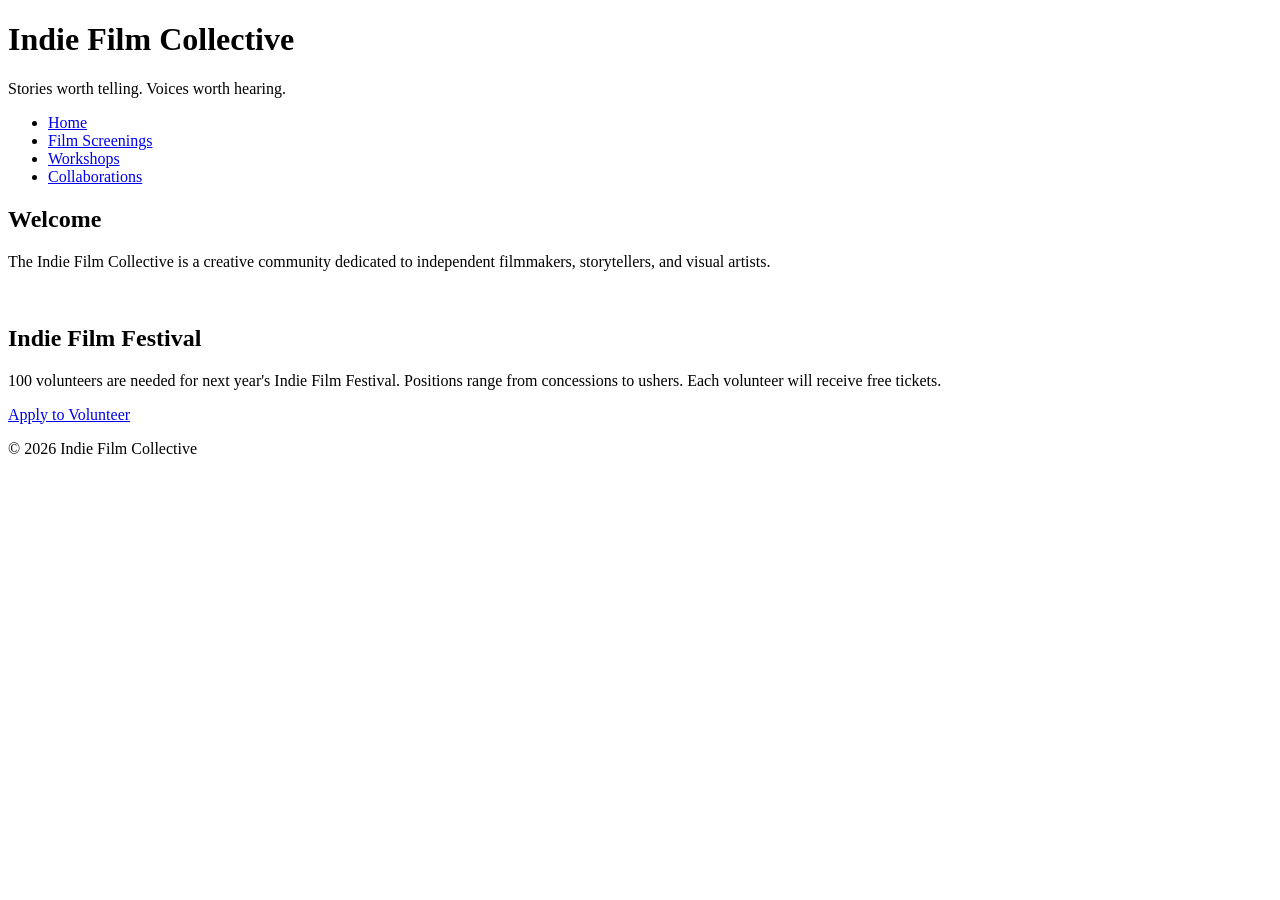
==== index.html @ 37472c64 "Created multi-page HTML architecture and moved content to each new page" ====
<!DOCTYPE html>
<html lang="en">
<head>
    <meta charset="UTF-8">
    <meta name="viewport" content="width=device-width, initial-scale=1.0">
    <title>Indie Film Collective</title>
    <link rel="stylesheet" href="styles.css">
</head>

<body>
<!-- Copy and paste this header in each new page -->
<header>
    <h1>Indie Film Collective</h1>
    <p>Stories worth telling. Voices worth hearing.</p>
</header>
<!-- Update these hrefs to relative links to their new pages and copy and paste in each new page -->
<nav>
    <ul>
        <li><a href="index.html">Home</a></li>
        <li><a href="screenings.html">Film Screenings</a></li>
        <li><a href="workshops.html">Workshops</a></li>
        <li><a href="collaborations.html">Collaborations</a></li>
    </ul>
</nav>
<main>
    <!-- This section stays on the homepage -->
    <section>
        <h2>Welcome</h2>
        <p>The Indie Film Collective is a creative community dedicated to independent filmmakers, storytellers, and visual artists.</p>
        <img src="images/filmmaker.jpg" width="500" alt="">
    </section>
</main>
<!--Copy this aside in each new page-->
<aside>
    <h2>Indie Film Festival</h2>
    <p>100 volunteers are needed for next year's Indie Film Festival. Positions range from concessions to ushers. Each volunteer will receive free tickets.</p>
    <a href="#">Apply to Volunteer</a>
</aside>
<!--Copy this footer in each new page-->
<footer>
    <p>&copy; 2026 Indie Film Collective</p>
</footer>
</body>
</html>
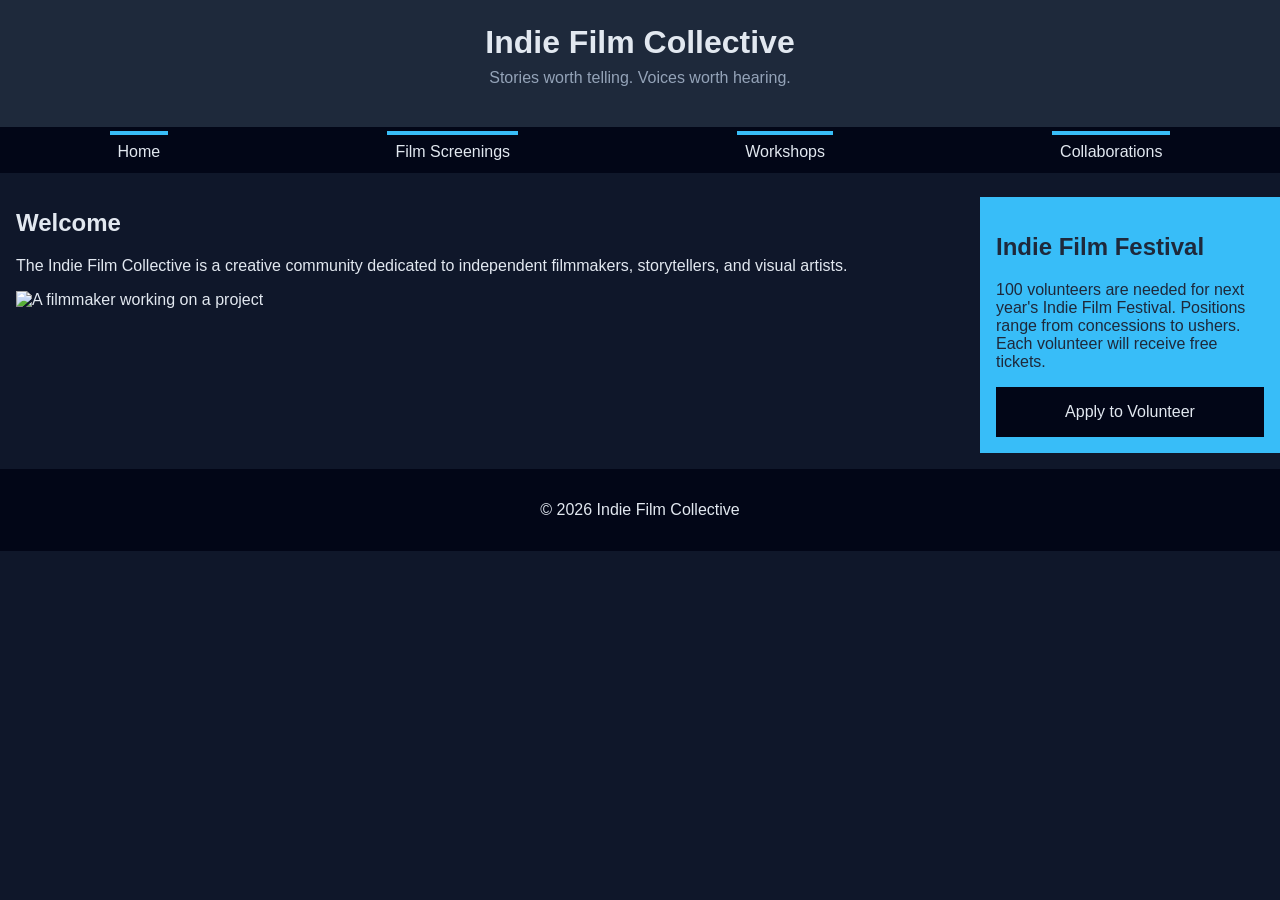
==== commit 2bc30925: "Final iteration for website" ====
--- a/index.html
+++ b/index.html
@@ -8,37 +8,32 @@
 </head>
 
 <body>
-<!-- Copy and paste this header in each new page -->
-<header>
-    <h1>Indie Film Collective</h1>
-    <p>Stories worth telling. Voices worth hearing.</p>
-</header>
-<!-- Update these hrefs to relative links to their new pages and copy and paste in each new page -->
-<nav>
-    <ul>
-        <li><a href="index.html">Home</a></li>
-        <li><a href="screenings.html">Film Screenings</a></li>
-        <li><a href="workshops.html">Workshops</a></li>
-        <li><a href="collaborations.html">Collaborations</a></li>
-    </ul>
-</nav>
-<main>
-    <!-- This section stays on the homepage -->
-    <section>
-        <h2>Welcome</h2>
-        <p>The Indie Film Collective is a creative community dedicated to independent filmmakers, storytellers, and visual artists.</p>
-        <img src="images/filmmaker.jpg" width="500" alt="">
-    </section>
-</main>
-<!--Copy this aside in each new page-->
-<aside>
-    <h2>Indie Film Festival</h2>
-    <p>100 volunteers are needed for next year's Indie Film Festival. Positions range from concessions to ushers. Each volunteer will receive free tickets.</p>
-    <a href="#">Apply to Volunteer</a>
-</aside>
-<!--Copy this footer in each new page-->
-<footer>
-    <p>&copy; 2026 Indie Film Collective</p>
-</footer>
+    <header>
+        <h1>Indie Film Collective</h1>
+        <p>Stories worth telling. Voices worth hearing.</p>
+    </header>
+    <nav>
+        <ul>
+            <li><a href="index.html">Home</a></li>
+            <li><a href="screenings.html">Film Screenings</a></li>
+            <li><a href="workshops.html">Workshops</a></li>
+            <li><a href="collaborations.html">Collaborations</a></li>
+        </ul>
+    </nav>
+    <main>
+        <section>
+            <h2>Welcome</h2>
+            <p>The Indie Film Collective is a creative community dedicated to independent filmmakers, storytellers, and visual artists.</p>
+            <img src="images/filmmaker.jpg" width="500" alt="A filmmaker working on a project">
+        </section>
+    </main>
+    <aside>
+        <h2>Indie Film Festival</h2>
+        <p>100 volunteers are needed for next year's Indie Film Festival. Positions range from concessions to ushers. Each volunteer will receive free tickets.</p>
+        <a href="#">Apply to Volunteer</a>
+    </aside>
+    <footer>
+        <p>&copy; 2026 Indie Film Collective</p>
+    </footer>
 </body>
 </html>
--- a/styles.css
+++ b/styles.css
@@ -0,0 +1,149 @@
+/* CSS by Christina Carrasquilla, iteration by Kenny Gammage */
+
+/* ===== Color Palette ===== 
+
+    backgound: #0f172a;
+    nav-footer: #020617;
+    card: #1e293b;
+    text-main: #e2e8f0;
+    text-muted: #94a3b8;
+    accent: #38bdf8;
+}
+*/
+
+/* ===== GLOBAL (Base) Styles ===== */
+body {
+    font-family: Helvetica, Arial, sans-serif;
+    margin: 0;
+    background-color: #0f172a;
+    color: #e2e8f0;
+    min-width:500px;
+    display:grid;
+    grid-template-columns:1fr;
+}
+
+header {
+    background-color: #1e293b;
+    text-align: center;
+    padding: 1.5rem;
+}
+
+header h1 {
+    margin: 0;
+}
+
+header p {
+    margin-top: 0.5rem;
+    color: #94a3b8;
+}
+
+nav {
+    background-color: #020617;
+}
+
+nav ul {
+    list-style: none;
+    margin: 0;
+    padding: 0;
+}
+
+nav a {
+    color: #e2e8f0;
+    text-decoration: none;
+    padding: 0.5rem;
+    display: block;
+    border-left: 4px solid #38bdf8;
+    margin: .25rem;
+}
+
+nav a:hover {
+    background-color: #334155;
+}
+
+main {
+    padding: 1rem;
+}
+
+img {
+    width:100%;
+}
+
+#screenings, #workshops, #collaborations, #upcoming-screenings, #upcoming-workshops, #creative-roles {
+    background-color: #1e293b;
+    padding: 1rem;
+    padding: 1rem;
+    border-left: 4px solid #38bdf8;
+}
+
+.card-row {
+    display: grid;
+    gap: 1rem;
+}
+
+#upcoming-workshops section{
+    width: 100%;
+}
+
+#upcoming-workshops h3{
+    color:#38bdf8;
+}
+
+aside {
+    background-color: #38bdf8;
+    color: #1e293b;
+    padding: 1rem;
+    padding: 1rem;
+}
+
+a {
+    display:block;
+    background-color:#020617;
+    color:#e2e8f0;
+    padding:1rem 2rem;
+    text-decoration:none;
+    text-align:center;
+}
+a:hover {
+    color:#020617;
+    background-color:#e2e8f0;
+}
+
+footer {
+    background-color: #020617;
+    text-align: center;
+    padding: 1rem;
+    margin-top: 1rem;
+}
+
+/* ===== Media Query (Medium) ===== */
+
+@media screen and (min-width: 800px) {
+    body {
+        grid-template-columns: 1fr 300px;
+    }
+    header, nav, footer {
+        grid-column: 1/-1;
+    }
+    nav ul {
+        display: flex;
+        justify-content: space-around;
+    }
+    nav a {
+        border-left: none;
+        border-top: 4px solid #38bdf8;
+    }
+    aside{
+        margin-top: 1.5rem;
+    }
+    .card-row {
+        display: flex;
+        padding-left: 1rem;
+        gap: 2rem;
+    }
+    .card-row section {
+        width: 30%;  
+    }
+    .card-row section ul{
+        padding-left: 1rem;
+    }
+}
